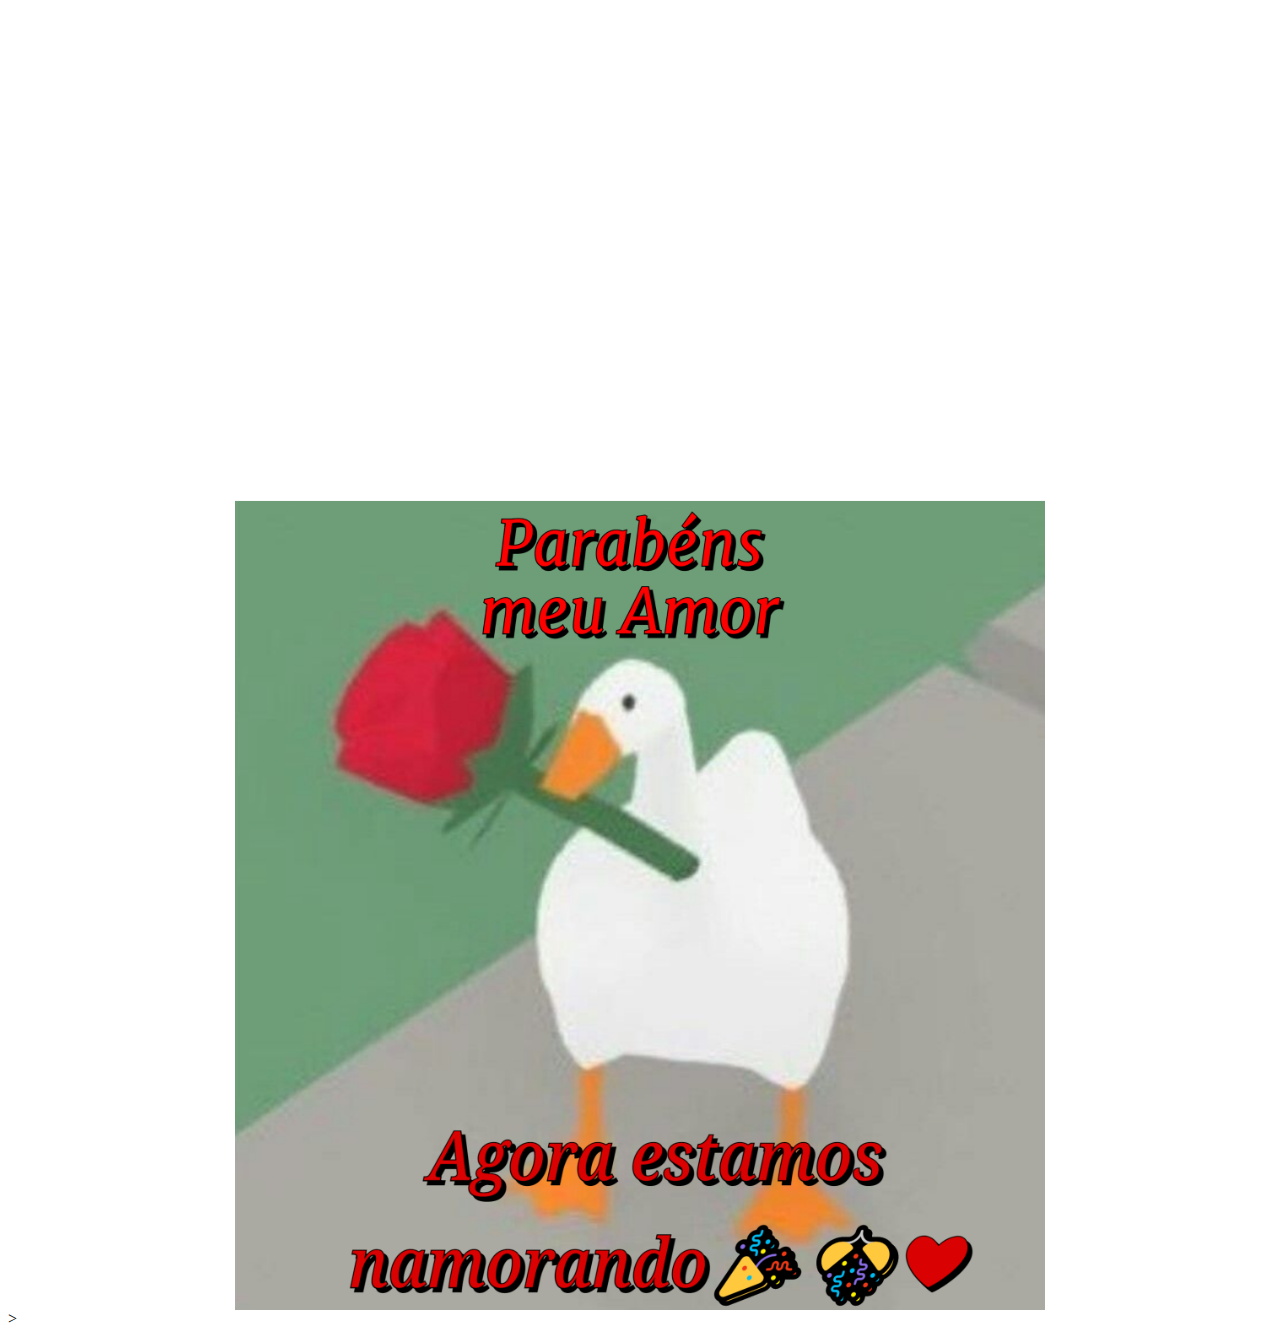
==== pages/SIM.html @ ce17fa16 "first commit" ====
<!DOCTYPE html>
<html lang="en">
<head>
    <meta charset="UTF-8">
    <link rel="stylesheet" href="./css/reset.css">
    <link rel="stylesheet" href="../css/SIM.css">
    <title>Parabéns</title>
</head>
<body>
    <div class="div1">
        <img class="img" src="../images/Parabens.png">
    </div>>
</body>
</html>
---- css/SIM.css ----
.div1{
    display: flex;
    flex-direction: column; 
    align-items:center;
    justify-content: center;
    margin-top: 100px; 
    
}

.img{
    display: flex;
    flex-direction: column;
    justify-content: center;
    align-items: center;
    height: 90vh; 
}


@media only screen and (max-width: 480px) {
    .div1 {
        margin-top: 50px; /* Reduzir ainda mais a margem superior */
    }

    .img1 {
        height: auto;
        max-width: 100%; 
    }


}

@media only screen and (min-width: 992px) {
    .div1 {
      margin-top: 500px;
    }
  
    .img1 {
      height: 800px;
    }
  
  }
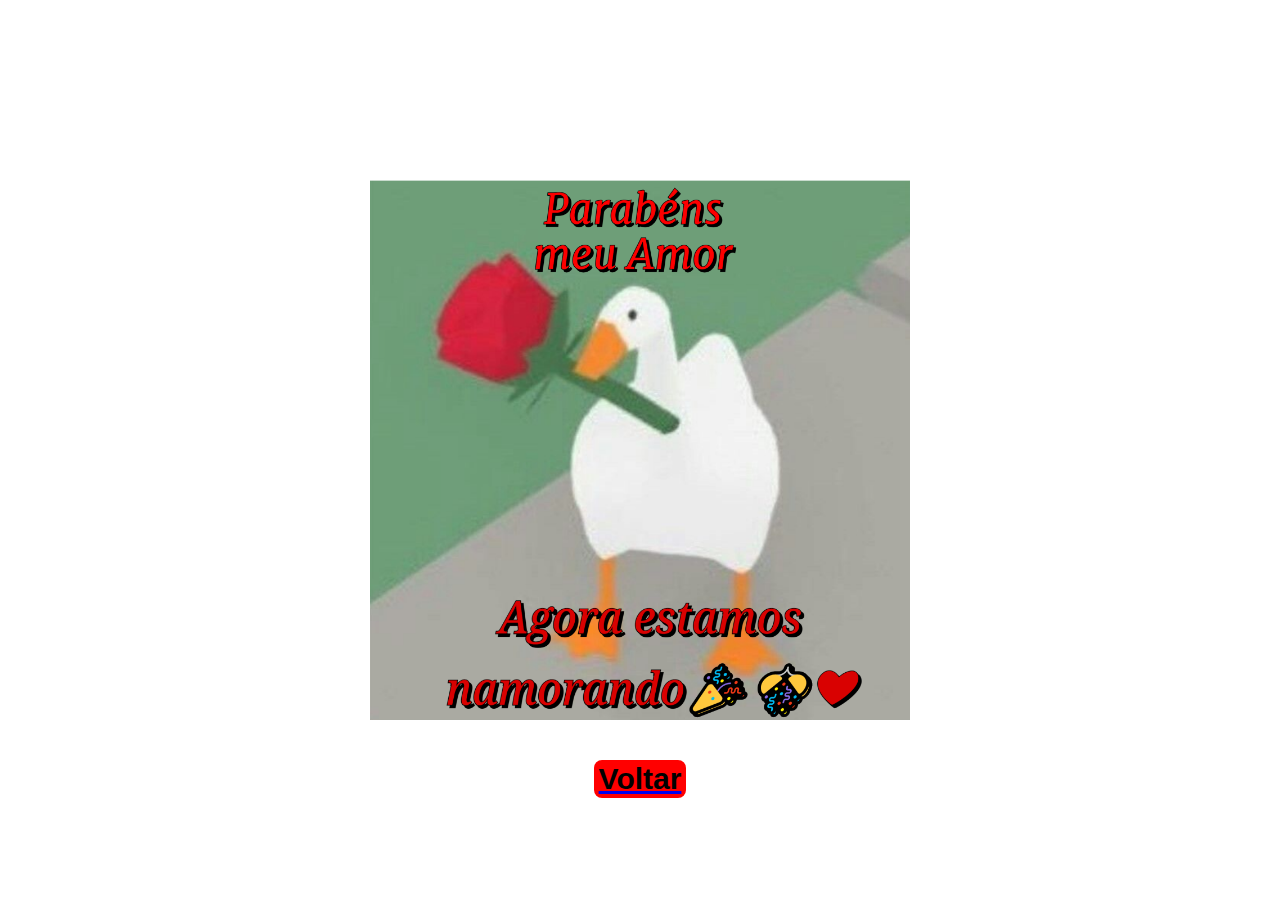
==== commit f3794e34: "Mudança" ====
--- a/pages/SIM.html
+++ b/pages/SIM.html
@@ -9,6 +9,11 @@
 <body>
     <div class="div1">
         <img class="img" src="../images/Parabens.png">
-    </div>>
+
+
+        <a href="./pagi1.html">
+            <button class="botao">Voltar</button>
+        </a>
+    </div>
 </body>
 </html>--- a/css/SIM.css
+++ b/css/SIM.css
@@ -3,7 +3,7 @@
     flex-direction: column; 
     align-items:center;
     justify-content: center;
-    margin-top: 100px; 
+    margin-top: 180px; 
     
 }
 
@@ -12,14 +12,33 @@
     flex-direction: column;
     justify-content: center;
     align-items: center;
-    height: 90vh; 
+    height: 60vh; 
 }
 
+.botao{
+    display: flex;
+    justify-content: center;
+    align-items: center;
+    flex-direction: row;
+    cursor: pointer;
+    padding: 2px 5px;
+    border: 2px solid red;
+    color: black;
+    font-size: 30px;
+    font-weight: bold;
+    background-color: red;
+    border-radius: 8px;
+    list-style: none;
+    border: none;
+    margin-top: 40px;
 
-@media only screen and (max-width: 480px) {
+    
+}
+
+/*@media only screen and (max-width: 480px) {
     .div1 {
         margin-top: 50px; /* Reduzir ainda mais a margem superior */
-    }
+    /*}
 
     .img1 {
         height: auto;
@@ -27,7 +46,7 @@
     }
 
 
-}
+}/*
 
 @media only screen and (min-width: 992px) {
     .div1 {
